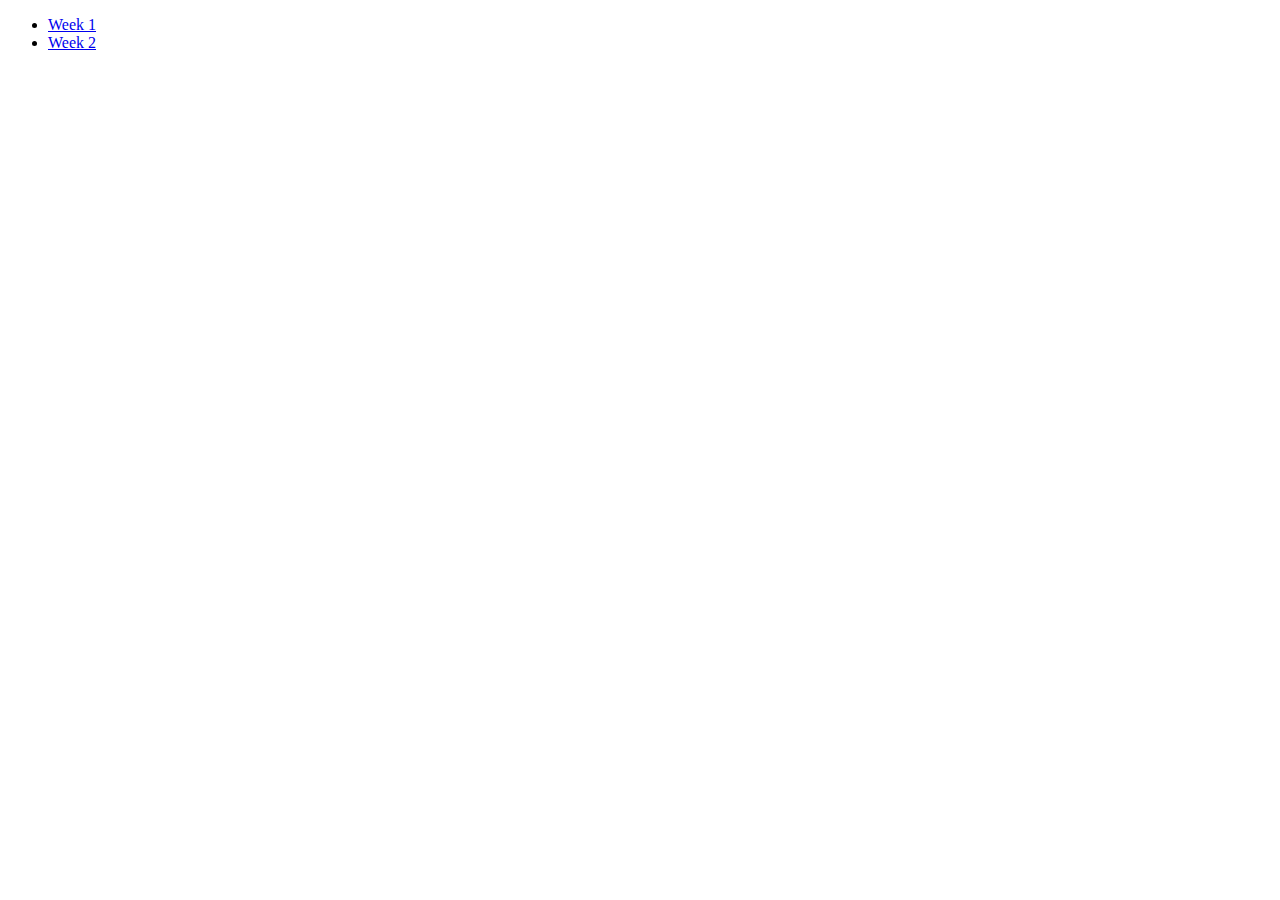
==== index.html @ bb3bd13a "retry" ====
<!DOCTYPE html>
<html>
<head>
    <title>Index</title>
</head>
<body>
<ul>
    <li><a href="Homework/week_1">Week 1</a></li>
    <li><a href="Homework/week_2/index.html">Week 2</a></li>
</ul>
</body>
</html>
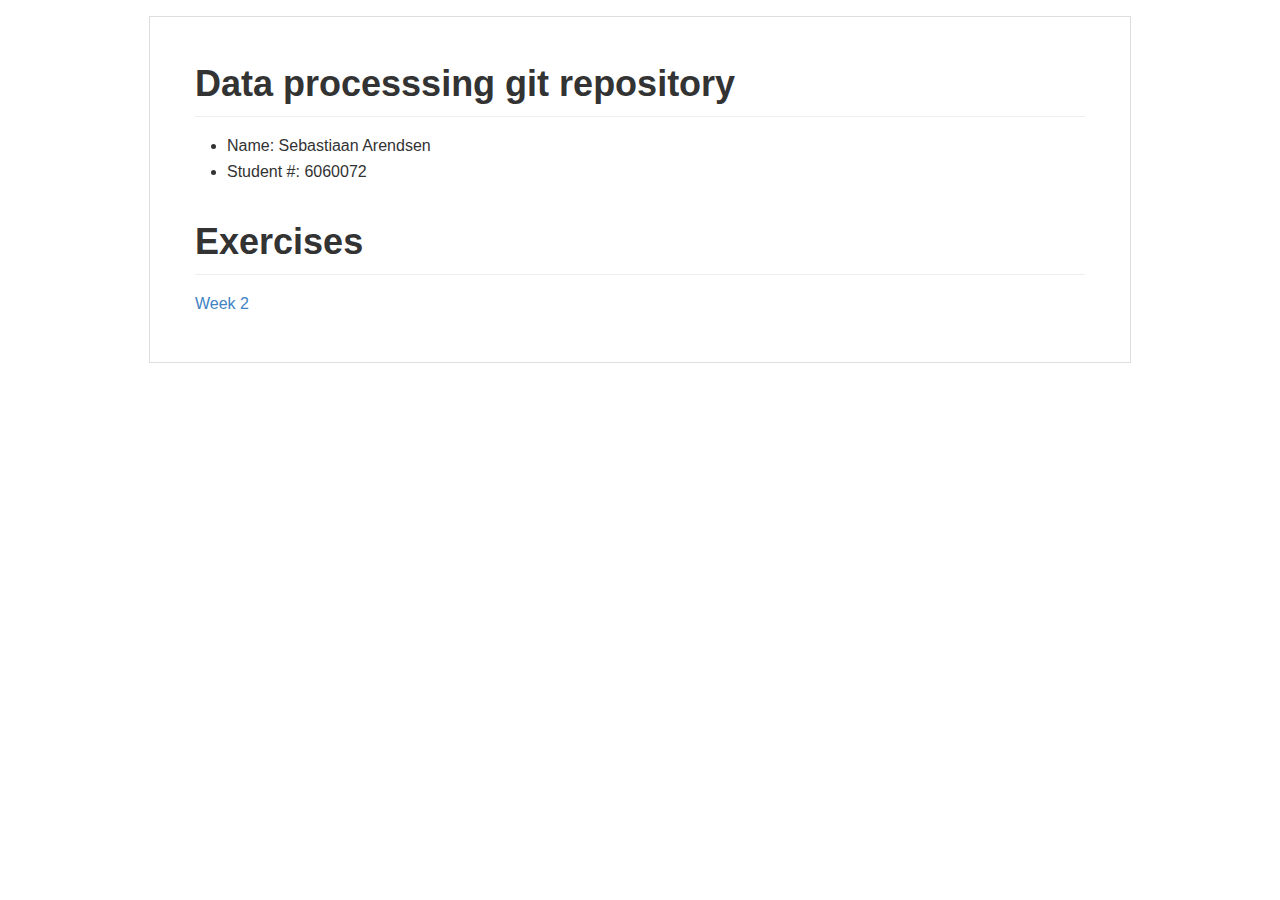
==== commit f991fabb: "index remade" ====
--- a/index.html
+++ b/index.html
@@ -1,12 +1,1023 @@
-<!DOCTYPE html>
-<html>
-<head>
-    <title>Index</title>
-</head>
-<body>
+<!DOCTYPE html><html><head><meta charset="utf-8"><style>body {
+  max-width: 980px;
+  border: 1px solid #ddd;
+  outline: 1300px solid #fff;
+  margin: 16px auto;
+}
+
+body .markdown-body
+{
+  padding: 45px;
+}
+
+@font-face {
+  font-family: fontawesome-mini;
+  src: url([data-uri]) format('woff');
+}
+
+@font-face {
+  font-family: octicons-anchor;
+  src: url([data-uri]) format('woff');
+}
+
+.markdown-body {
+  font-family: sans-serif;
+  -ms-text-size-adjust: 100%;
+  -webkit-text-size-adjust: 100%;
+  color: #333333;
+  overflow: hidden;
+  font-family: "Helvetica Neue", Helvetica, "Segoe UI", Arial, freesans, sans-serif;
+  font-size: 16px;
+  line-height: 1.6;
+  word-wrap: break-word;
+}
+
+.markdown-body a {
+  background: transparent;
+}
+
+.markdown-body a:active,
+.markdown-body a:hover {
+  outline: 0;
+}
+
+.markdown-body b,
+.markdown-body strong {
+  font-weight: bold;
+}
+
+.markdown-body mark {
+  background: #ff0;
+  color: #000;
+  font-style: italic;
+  font-weight: bold;
+}
+
+.markdown-body sub,
+.markdown-body sup {
+  font-size: 75%;
+  line-height: 0;
+  position: relative;
+  vertical-align: baseline;
+}
+.markdown-body sup {
+  top: -0.5em;
+}
+.markdown-body sub {
+  bottom: -0.25em;
+}
+
+.markdown-body h1 {
+  font-size: 2em;
+  margin: 0.67em 0;
+}
+
+.markdown-body img {
+  border: 0;
+}
+
+.markdown-body hr {
+  -moz-box-sizing: content-box;
+  box-sizing: content-box;
+  height: 0;
+}
+
+.markdown-body pre {
+  overflow: auto;
+}
+
+.markdown-body code,
+.markdown-body kbd,
+.markdown-body pre,
+.markdown-body samp {
+  font-family: monospace, monospace;
+  font-size: 1em;
+}
+
+.markdown-body input {
+  color: inherit;
+  font: inherit;
+  margin: 0;
+}
+
+.markdown-body html input[disabled] {
+  cursor: default;
+}
+
+.markdown-body input {
+  line-height: normal;
+}
+
+.markdown-body input[type="checkbox"] {
+  box-sizing: border-box;
+  padding: 0;
+}
+
+.markdown-body table {
+  border-collapse: collapse;
+  border-spacing: 0;
+}
+
+.markdown-body td,
+.markdown-body th {
+  padding: 0;
+}
+
+.markdown-body .codehilitetable {
+  border: 0;
+  border-spacing: 0;
+}
+
+.markdown-body .codehilitetable tr {
+  border: 0;
+}
+
+.markdown-body .codehilitetable pre,
+.markdown-body .codehilitetable div.codehilite {
+  margin: 0;
+}
+
+.markdown-body .linenos,
+.markdown-body .code,
+.markdown-body .codehilitetable td {
+  border: 0;
+  padding: 0;
+}
+
+.markdown-body td:not(.linenos) .linenodiv {
+  padding: 0 !important;
+}
+
+.markdown-body .code {
+  width: 100%;
+}
+
+.markdown-body .linenos div pre,
+.markdown-body .linenodiv pre,
+.markdown-body .linenodiv {
+  border: 0;
+  -webkit-border-radius: 0;
+  -moz-border-radius: 0;
+  border-radius: 0;
+  -webkit-border-top-left-radius: 3px;
+  -webkit-border-bottom-left-radius: 3px;
+  -moz-border-radius-topleft: 3px;
+  -moz-border-radius-bottomleft: 3px;
+  border-top-left-radius: 3px;
+  border-bottom-left-radius: 3px;
+}
+
+.markdown-body .code div pre,
+.markdown-body .code div {
+  border: 0;
+  -webkit-border-radius: 0;
+  -moz-border-radius: 0;
+  border-radius: 0;
+  -webkit-border-top-right-radius: 3px;
+  -webkit-border-bottom-right-radius: 3px;
+  -moz-border-radius-topright: 3px;
+  -moz-border-radius-bottomright: 3px;
+  border-top-right-radius: 3px;
+  border-bottom-right-radius: 3px;
+}
+
+.markdown-body * {
+  -moz-box-sizing: border-box;
+  box-sizing: border-box;
+}
+
+.markdown-body input {
+  font: 13px Helvetica, arial, freesans, clean, sans-serif, "Segoe UI Emoji", "Segoe UI Symbol";
+  line-height: 1.4;
+}
+
+.markdown-body a {
+  color: #4183c4;
+  text-decoration: none;
+}
+
+.markdown-body a:hover,
+.markdown-body a:focus,
+.markdown-body a:active {
+  text-decoration: underline;
+}
+
+.markdown-body hr {
+  height: 0;
+  margin: 15px 0;
+  overflow: hidden;
+  background: transparent;
+  border: 0;
+  border-bottom: 1px solid #ddd;
+}
+
+.markdown-body hr:before,
+.markdown-body hr:after {
+  display: table;
+  content: " ";
+}
+
+.markdown-body hr:after {
+  clear: both;
+}
+
+.markdown-body h1,
+.markdown-body h2,
+.markdown-body h3,
+.markdown-body h4,
+.markdown-body h5,
+.markdown-body h6 {
+  margin-top: 15px;
+  margin-bottom: 15px;
+  line-height: 1.1;
+}
+
+.markdown-body h1 {
+  font-size: 30px;
+}
+
+.markdown-body h2 {
+  font-size: 21px;
+}
+
+.markdown-body h3 {
+  font-size: 16px;
+}
+
+.markdown-body h4 {
+  font-size: 14px;
+}
+
+.markdown-body h5 {
+  font-size: 12px;
+}
+
+.markdown-body h6 {
+  font-size: 11px;
+}
+
+.markdown-body blockquote {
+  margin: 0;
+}
+
+.markdown-body ul,
+.markdown-body ol {
+  padding: 0;
+  margin-top: 0;
+  margin-bottom: 0;
+}
+
+.markdown-body ol ol,
+.markdown-body ul ol {
+  list-style-type: lower-roman;
+}
+
+.markdown-body ul ul ol,
+.markdown-body ul ol ol,
+.markdown-body ol ul ol,
+.markdown-body ol ol ol {
+  list-style-type: lower-alpha;
+}
+
+.markdown-body dd {
+  margin-left: 0;
+}
+
+.markdown-body code,
+.markdown-body pre,
+.markdown-body samp {
+  font-family: Consolas, "Liberation Mono", Menlo, Courier, monospace;
+  font-size: 12px;
+}
+
+.markdown-body pre {
+  margin-top: 0;
+  margin-bottom: 0;
+}
+
+.markdown-body kbd {
+  background-color: #e7e7e7;
+  background-image: -moz-linear-gradient(#fefefe, #e7e7e7);
+  background-image: -webkit-linear-gradient(#fefefe, #e7e7e7);
+  background-image: linear-gradient(#fefefe, #e7e7e7);
+  background-repeat: repeat-x;
+  border-radius: 2px;
+  border: 1px solid #cfcfcf;
+  color: #000;
+  padding: 3px 5px;
+  line-height: 10px;
+  font: 11px Consolas, "Liberation Mono", Menlo, Courier, monospace;
+  display: inline-block;
+}
+
+.markdown-body>*:first-child {
+  margin-top: 0 !important;
+}
+
+.markdown-body>*:last-child {
+  margin-bottom: 0 !important;
+}
+
+.markdown-body .headeranchor-link {
+  position: absolute;
+  top: 0;
+  bottom: 0;
+  left: 0;
+  display: block;
+  padding-right: 6px;
+  padding-left: 30px;
+  margin-left: -30px;
+}
+
+.markdown-body .headeranchor-link:focus {
+  outline: none;
+}
+
+.markdown-body h1,
+.markdown-body h2,
+.markdown-body h3,
+.markdown-body h4,
+.markdown-body h5,
+.markdown-body h6 {
+  position: relative;
+  margin-top: 1em;
+  margin-bottom: 16px;
+  font-weight: bold;
+  line-height: 1.4;
+}
+
+.markdown-body h1 .headeranchor,
+.markdown-body h2 .headeranchor,
+.markdown-body h3 .headeranchor,
+.markdown-body h4 .headeranchor,
+.markdown-body h5 .headeranchor,
+.markdown-body h6 .headeranchor {
+  display: none;
+  color: #000;
+  vertical-align: middle;
+}
+
+.markdown-body h1:hover .headeranchor-link,
+.markdown-body h2:hover .headeranchor-link,
+.markdown-body h3:hover .headeranchor-link,
+.markdown-body h4:hover .headeranchor-link,
+.markdown-body h5:hover .headeranchor-link,
+.markdown-body h6:hover .headeranchor-link {
+  height: 1em;
+  padding-left: 8px;
+  margin-left: -30px;
+  line-height: 1;
+  text-decoration: none;
+}
+
+.markdown-body h1:hover .headeranchor-link .headeranchor,
+.markdown-body h2:hover .headeranchor-link .headeranchor,
+.markdown-body h3:hover .headeranchor-link .headeranchor,
+.markdown-body h4:hover .headeranchor-link .headeranchor,
+.markdown-body h5:hover .headeranchor-link .headeranchor,
+.markdown-body h6:hover .headeranchor-link .headeranchor {
+  display: inline-block;
+}
+
+.markdown-body h1 {
+  padding-bottom: 0.3em;
+  font-size: 2.25em;
+  line-height: 1.2;
+  border-bottom: 1px solid #eee;
+}
+
+.markdown-body h2 {
+  padding-bottom: 0.3em;
+  font-size: 1.75em;
+  line-height: 1.225;
+  border-bottom: 1px solid #eee;
+}
+
+.markdown-body h3 {
+  font-size: 1.5em;
+  line-height: 1.43;
+}
+
+.markdown-body h4 {
+  font-size: 1.25em;
+}
+
+.markdown-body h5 {
+  font-size: 1em;
+}
+
+.markdown-body h6 {
+  font-size: 1em;
+  color: #777;
+}
+
+.markdown-body p,
+.markdown-body blockquote,
+.markdown-body ul,
+.markdown-body ol,
+.markdown-body dl,
+.markdown-body table,
+.markdown-body pre,
+.markdown-body .admonition {
+  margin-top: 0;
+  margin-bottom: 16px;
+}
+
+.markdown-body hr {
+  height: 4px;
+  padding: 0;
+  margin: 16px 0;
+  background-color: #e7e7e7;
+  border: 0 none;
+}
+
+.markdown-body ul,
+.markdown-body ol {
+  padding-left: 2em;
+}
+
+.markdown-body ul ul,
+.markdown-body ul ol,
+.markdown-body ol ol,
+.markdown-body ol ul {
+  margin-top: 0;
+  margin-bottom: 0;
+}
+
+.markdown-body li>p {
+  margin-top: 16px;
+}
+
+.markdown-body dl {
+  padding: 0;
+}
+
+.markdown-body dl dt {
+  padding: 0;
+  margin-top: 16px;
+  font-size: 1em;
+  font-style: italic;
+  font-weight: bold;
+}
+
+.markdown-body dl dd {
+  padding: 0 16px;
+  margin-bottom: 16px;
+}
+
+.markdown-body blockquote {
+  padding: 0 15px;
+  color: #777;
+  border-left: 4px solid #ddd;
+}
+
+.markdown-body blockquote>:first-child {
+  margin-top: 0;
+}
+
+.markdown-body blockquote>:last-child {
+  margin-bottom: 0;
+}
+
+.markdown-body table {
+  display: block;
+  width: 100%;
+  overflow: auto;
+  word-break: normal;
+  word-break: keep-all;
+}
+
+.markdown-body table th {
+  font-weight: bold;
+}
+
+.markdown-body table th,
+.markdown-body table td {
+  padding: 6px 13px;
+  border: 1px solid #ddd;
+}
+
+.markdown-body table tr {
+  background-color: #fff;
+  border-top: 1px solid #ccc;
+}
+
+.markdown-body table tr:nth-child(2n) {
+  background-color: #f8f8f8;
+}
+
+.markdown-body img {
+  max-width: 100%;
+  -moz-box-sizing: border-box;
+  box-sizing: border-box;
+}
+
+.markdown-body code,
+.markdown-body samp {
+  padding: 0;
+  padding-top: 0.2em;
+  padding-bottom: 0.2em;
+  margin: 0;
+  font-size: 85%;
+  background-color: rgba(0,0,0,0.04);
+  border-radius: 3px;
+}
+
+.markdown-body code:before,
+.markdown-body code:after {
+  letter-spacing: -0.2em;
+  content: "\00a0";
+}
+
+.markdown-body pre>code {
+  padding: 0;
+  margin: 0;
+  font-size: 100%;
+  word-break: normal;
+  white-space: pre;
+  background: transparent;
+  border: 0;
+}
+
+.markdown-body .codehilite {
+  margin-bottom: 16px;
+}
+
+.markdown-body .codehilite pre,
+.markdown-body pre {
+  padding: 16px;
+  overflow: auto;
+  font-size: 85%;
+  line-height: 1.45;
+  background-color: #f7f7f7;
+  border-radius: 3px;
+}
+
+.markdown-body .codehilite pre {
+  margin-bottom: 0;
+  word-break: normal;
+}
+
+.markdown-body pre {
+  word-wrap: normal;
+}
+
+.markdown-body pre code {
+  display: inline;
+  max-width: initial;
+  padding: 0;
+  margin: 0;
+  overflow: initial;
+  line-height: inherit;
+  word-wrap: normal;
+  background-color: transparent;
+  border: 0;
+}
+
+.markdown-body pre code:before,
+.markdown-body pre code:after {
+  content: normal;
+}
+
+/* Admonition */
+.markdown-body .admonition {
+  -webkit-border-radius: 3px;
+  -moz-border-radius: 3px;
+  position: relative;
+  border-radius: 3px;
+  border: 1px solid #e0e0e0;
+  border-left: 6px solid #333;
+  padding: 10px 10px 10px 30px;
+}
+
+.markdown-body .admonition table {
+  color: #333;
+}
+
+.markdown-body .admonition p {
+  padding: 0;
+}
+
+.markdown-body .admonition-title {
+  font-weight: bold;
+  margin: 0;
+}
+
+.markdown-body .admonition>.admonition-title {
+  color: #333;
+}
+
+.markdown-body .attention>.admonition-title {
+  color: #a6d796;
+}
+
+.markdown-body .caution>.admonition-title {
+  color: #d7a796;
+}
+
+.markdown-body .hint>.admonition-title {
+  color: #96c6d7;
+}
+
+.markdown-body .danger>.admonition-title {
+  color: #c25f77;
+}
+
+.markdown-body .question>.admonition-title {
+  color: #96a6d7;
+}
+
+.markdown-body .note>.admonition-title {
+  color: #d7c896;
+}
+
+.markdown-body .admonition:before,
+.markdown-body .attention:before,
+.markdown-body .caution:before,
+.markdown-body .hint:before,
+.markdown-body .danger:before,
+.markdown-body .question:before,
+.markdown-body .note:before {
+  font: normal normal 16px fontawesome-mini;
+  -moz-osx-font-smoothing: grayscale;
+  -webkit-user-select: none;
+  -moz-user-select: none;
+  -ms-user-select: none;
+  user-select: none;
+  line-height: 1.5;
+  color: #333;
+  position: absolute;
+  left: 0;
+  top: 0;
+  padding-top: 10px;
+  padding-left: 10px;
+}
+
+.markdown-body .admonition:before {
+  content: "\f056\00a0";
+  color: 333;
+}
+
+.markdown-body .attention:before {
+  content: "\f058\00a0";
+  color: #a6d796;
+}
+
+.markdown-body .caution:before {
+  content: "\f06a\00a0";
+  color: #d7a796;
+}
+
+.markdown-body .hint:before {
+  content: "\f05a\00a0";
+  color: #96c6d7;
+}
+
+.markdown-body .danger:before {
+  content: "\f057\00a0";
+  color: #c25f77;
+}
+
+.markdown-body .question:before {
+  content: "\f059\00a0";
+  color: #96a6d7;
+}
+
+.markdown-body .note:before {
+  content: "\f040\00a0";
+  color: #d7c896;
+}
+
+.markdown-body .admonition::after {
+  content: normal;
+}
+
+.markdown-body .attention {
+  border-left: 6px solid #a6d796;
+}
+
+.markdown-body .caution {
+  border-left: 6px solid #d7a796;
+}
+
+.markdown-body .hint {
+  border-left: 6px solid #96c6d7;
+}
+
+.markdown-body .danger {
+  border-left: 6px solid #c25f77;
+}
+
+.markdown-body .question {
+  border-left: 6px solid #96a6d7;
+}
+
+.markdown-body .note {
+  border-left: 6px solid #d7c896;
+}
+
+.markdown-body .admonition>*:first-child {
+  margin-top: 0 !important;
+}
+
+.markdown-body .admonition>*:last-child {
+  margin-bottom: 0 !important;
+}
+
+/* progress bar*/
+.markdown-body .progress {
+  display: block;
+  width: 300px;
+  margin: 10px 0;
+  height: 24px;
+  -webkit-border-radius: 3px;
+  -moz-border-radius: 3px;
+  border-radius: 3px;
+  background-color: #ededed;
+  position: relative;
+  box-shadow: inset -1px 1px 3px rgba(0, 0, 0, .1);
+}
+
+.markdown-body .progress-label {
+  position: absolute;
+  text-align: center;
+  font-weight: bold;
+  width: 100%; margin: 0;
+  line-height: 24px;
+  color: #333;
+  text-shadow: 1px 1px 0 #fefefe, -1px -1px 0 #fefefe, -1px 1px 0 #fefefe, 1px -1px 0 #fefefe, 0 1px 0 #fefefe, 0 -1px 0 #fefefe, 1px 0 0 #fefefe, -1px 0 0 #fefefe, 1px 1px 2px #000;
+  -webkit-font-smoothing: antialiased !important;
+  white-space: nowrap;
+  overflow: hidden;
+}
+
+.markdown-body .progress-bar {
+  height: 24px;
+  float: left;
+  -webkit-border-radius: 3px;
+  -moz-border-radius: 3px;
+  border-radius: 3px;
+  background-color: #96c6d7;
+  box-shadow: inset 0 1px 0 rgba(255, 255, 255, .5), inset 0 -1px 0 rgba(0, 0, 0, .1);
+  background-size: 30px 30px;
+  background-image: -webkit-linear-gradient(
+    135deg, rgba(255, 255, 255, .4) 27%,
+    transparent 27%,
+    transparent 52%, rgba(255, 255, 255, .4) 52%,
+    rgba(255, 255, 255, .4) 77%,
+    transparent 77%, transparent
+  );
+  background-image: -moz-linear-gradient(
+    135deg,
+    rgba(255, 255, 255, .4) 27%, transparent 27%,
+    transparent 52%, rgba(255, 255, 255, .4) 52%,
+    rgba(255, 255, 255, .4) 77%, transparent 77%,
+    transparent
+  );
+  background-image: -ms-linear-gradient(
+    135deg,
+    rgba(255, 255, 255, .4) 27%, transparent 27%,
+    transparent 52%, rgba(255, 255, 255, .4) 52%,
+    rgba(255, 255, 255, .4) 77%, transparent 77%,
+    transparent
+  );
+  background-image: -o-linear-gradient(
+    135deg,
+    rgba(255, 255, 255, .4) 27%, transparent 27%,
+    transparent 52%, rgba(255, 255, 255, .4) 52%,
+    rgba(255, 255, 255, .4) 77%, transparent 77%,
+    transparent
+  );
+  background-image: linear-gradient(
+    135deg,
+    rgba(255, 255, 255, .4) 27%, transparent 27%,
+    transparent 52%, rgba(255, 255, 255, .4) 52%,
+    rgba(255, 255, 255, .4) 77%, transparent 77%,
+    transparent
+  );
+}
+
+.markdown-body .progress-100plus .progress-bar {
+  background-color: #a6d796;
+}
+
+.markdown-body .progress-80plus .progress-bar {
+  background-color: #c6d796;
+}
+
+.markdown-body .progress-60plus .progress-bar {
+  background-color: #d7c896;
+}
+
+.markdown-body .progress-40plus .progress-bar {
+  background-color: #d7a796;
+}
+
+.markdown-body .progress-20plus .progress-bar {
+  background-color: #d796a6;
+}
+
+.markdown-body .progress-0plus .progress-bar {
+  background-color: #c25f77;
+}
+
+.markdown-body .candystripe-animate .progress-bar{
+  -webkit-animation: animate-stripes 3s linear infinite;
+  -moz-animation: animate-stripes 3s linear infinite;
+  animation: animate-stripes 3s linear infinite;
+}
+
+@-webkit-keyframes animate-stripes {
+  0% {
+    background-position: 0 0;
+  }
+
+  100% {
+    background-position: 60px 0;
+  }
+}
+
+@-moz-keyframes animate-stripes {
+  0% {
+    background-position: 0 0;
+  }
+
+  100% {
+    background-position: 60px 0;
+  }
+}
+
+@keyframes animate-stripes {
+  0% {
+    background-position: 0 0;
+  }
+
+  100% {
+    background-position: 60px 0;
+  }
+}
+
+.markdown-body .gloss .progress-bar {
+  box-shadow:
+    inset 0 4px 12px rgba(255, 255, 255, .7),
+    inset 0 -12px 0 rgba(0, 0, 0, .05);
+}
+
+/* Multimarkdown Critic Blocks */
+.markdown-body .critic_mark {
+  background: #ff0;
+}
+
+.markdown-body .critic_delete {
+  color: #c82829;
+  text-decoration: line-through;
+}
+
+.markdown-body .critic_insert {
+  color: #718c00 ;
+  text-decoration: underline;
+}
+
+.markdown-body .critic_comment {
+  color: #8e908c;
+  font-style: italic;
+}
+
+.markdown-body .headeranchor {
+  font: normal normal 16px octicons-anchor;
+  line-height: 1;
+  display: inline-block;
+  text-decoration: none;
+  -webkit-font-smoothing: antialiased;
+  -moz-osx-font-smoothing: grayscale;
+  -webkit-user-select: none;
+  -moz-user-select: none;
+  -ms-user-select: none;
+  user-select: none;
+}
+
+.headeranchor:before {
+  content: '\f05c';
+}
+
+.markdown-body .task-list-item {
+  list-style-type: none;
+}
+
+.markdown-body .task-list-item+.task-list-item {
+  margin-top: 3px;
+}
+
+.markdown-body .task-list-item input {
+  margin: 0 4px 0.25em -20px;
+  vertical-align: middle;
+}
+
+/* Media */
+@media only screen and (min-width: 480px) {
+  .markdown-body {
+    font-size:14px;
+  }
+}
+
+@media only screen and (min-width: 768px) {
+  .markdown-body {
+    font-size:16px;
+  }
+}
+
+@media print {
+  .markdown-body * {
+    background: transparent !important;
+    color: black !important;
+    filter:none !important;
+    -ms-filter: none !important;
+  }
+
+  .markdown-body {
+    font-size:12pt;
+    max-width:100%;
+    outline:none;
+    border: 0;
+  }
+
+  .markdown-body a,
+  .markdown-body a:visited {
+    text-decoration: underline;
+  }
+
+  .markdown-body .headeranchor-link {
+    display: none;
+  }
+
+  .markdown-body a[href]:after {
+    content: " (" attr(href) ")";
+  }
+
+  .markdown-body abbr[title]:after {
+    content: " (" attr(title) ")";
+  }
+
+  .markdown-body .ir a:after,
+  .markdown-body a[href^="javascript:"]:after,
+  .markdown-body a[href^="#"]:after {
+    content: "";
+  }
+
+  .markdown-body pre {
+    white-space: pre;
+    white-space: pre-wrap;
+    word-wrap: break-word;
+  }
+
+  .markdown-body pre,
+  .markdown-body blockquote {
+    border: 1px solid #999;
+    padding-right: 1em;
+    page-break-inside: avoid;
+  }
+
+  .markdown-body .progress,
+  .markdown-body .progress-bar {
+    -moz-box-shadow: none;
+    -webkit-box-shadow: none;
+    box-shadow: none;
+  }
+
+  .markdown-body .progress {
+    border: 1px solid #ddd;
+  }
+
+  .markdown-body .progress-bar {
+    height: 22px;
+    border-right: 1px solid #ddd;
+  }
+
+  .markdown-body tr,
+  .markdown-body img {
+    page-break-inside: avoid;
+  }
+
+  .markdown-body img {
+    max-width: 100% !important;
+  }
+
+  .markdown-body p,
+  .markdown-body h2,
+  .markdown-body h3 {
+    orphans: 3;
+    widows: 3;
+  }
+
+  .markdown-body h2,
+  .markdown-body h3 {
+    page-break-after: avoid;
+  }
+}
+</style><title>index</title></head><body><article class="markdown-body"><h1 id="data-processsing-git-repository"><a name="user-content-data-processsing-git-repository" href="#data-processsing-git-repository" class="headeranchor-link" aria-hidden="true"><span class="headeranchor"></span></a>Data processsing git repository</h1>
 <ul>
-    <li><a href="Homework/week_1">Week 1</a></li>
-    <li><a href="Homework/week_2/index.html">Week 2</a></li>
+<li>Name: Sebastiaan Arendsen</li>
+<li>Student #: 6060072</li>
 </ul>
-</body>
-</html>
+<h1 id="exercises"><a name="user-content-exercises" href="#exercises" class="headeranchor-link" aria-hidden="true"><span class="headeranchor"></span></a>Exercises</h1>
+<p><a href="/home/sebba/DataProc/Homework/week_2/index.html">Week 2</a></p></article></body></html>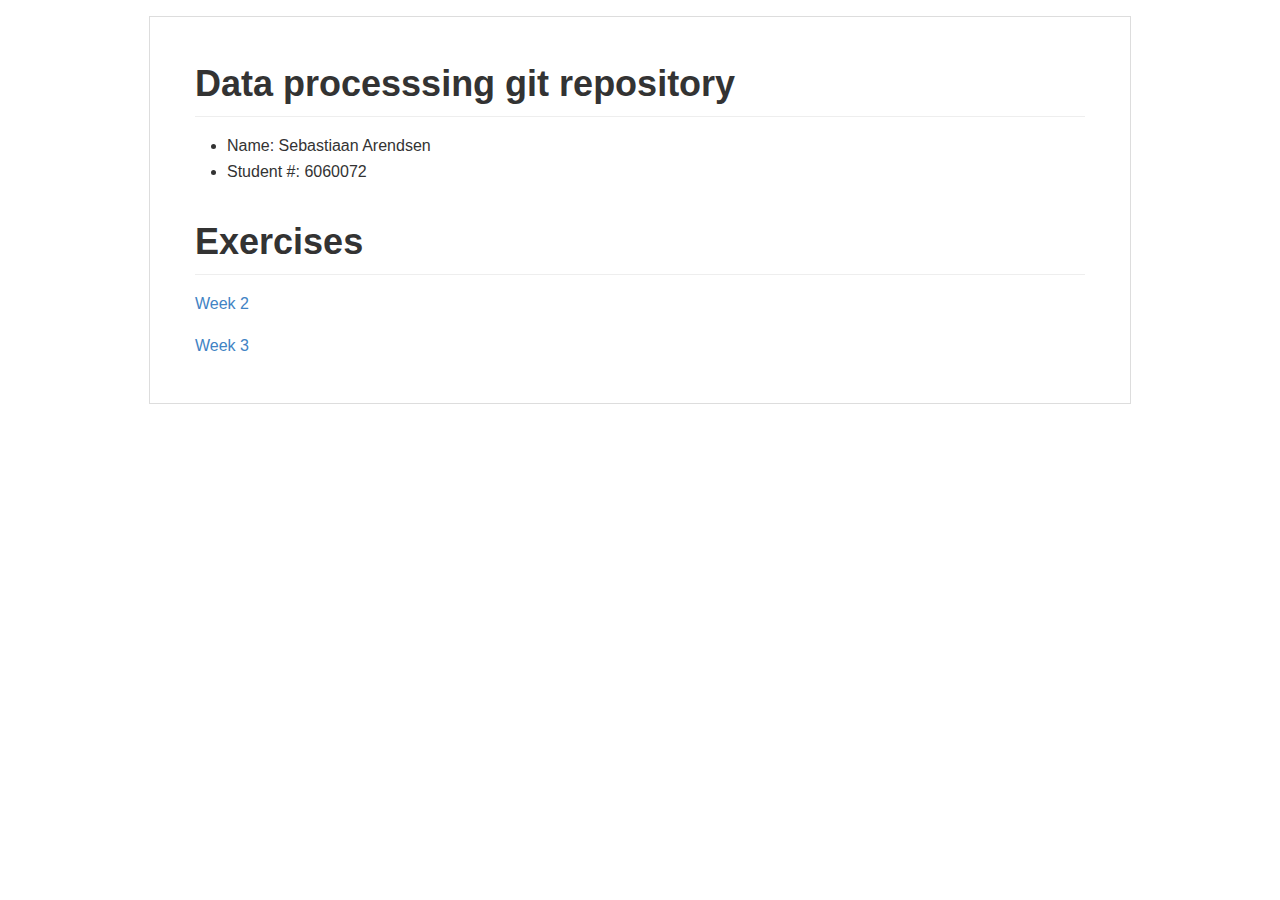
==== commit edb340e6: "got some labels done" ====
--- a/index.html
+++ b/index.html
@@ -1020,4 +1020,4 @@
 <li>Student #: 6060072</li>
 </ul>
 <h1 id="exercises"><a name="user-content-exercises" href="#exercises" class="headeranchor-link" aria-hidden="true"><span class="headeranchor"></span></a>Exercises</h1>
-<p><a href="/home/sebba/DataProc/Homework/week_2/index.html">Week 2</a></p></article></body></html>+<p><a href="Homework/week_2/index.html">Week 2</a></p><p><a href="Homework/week_3/index.html">Week 3</a></p></article></body></html>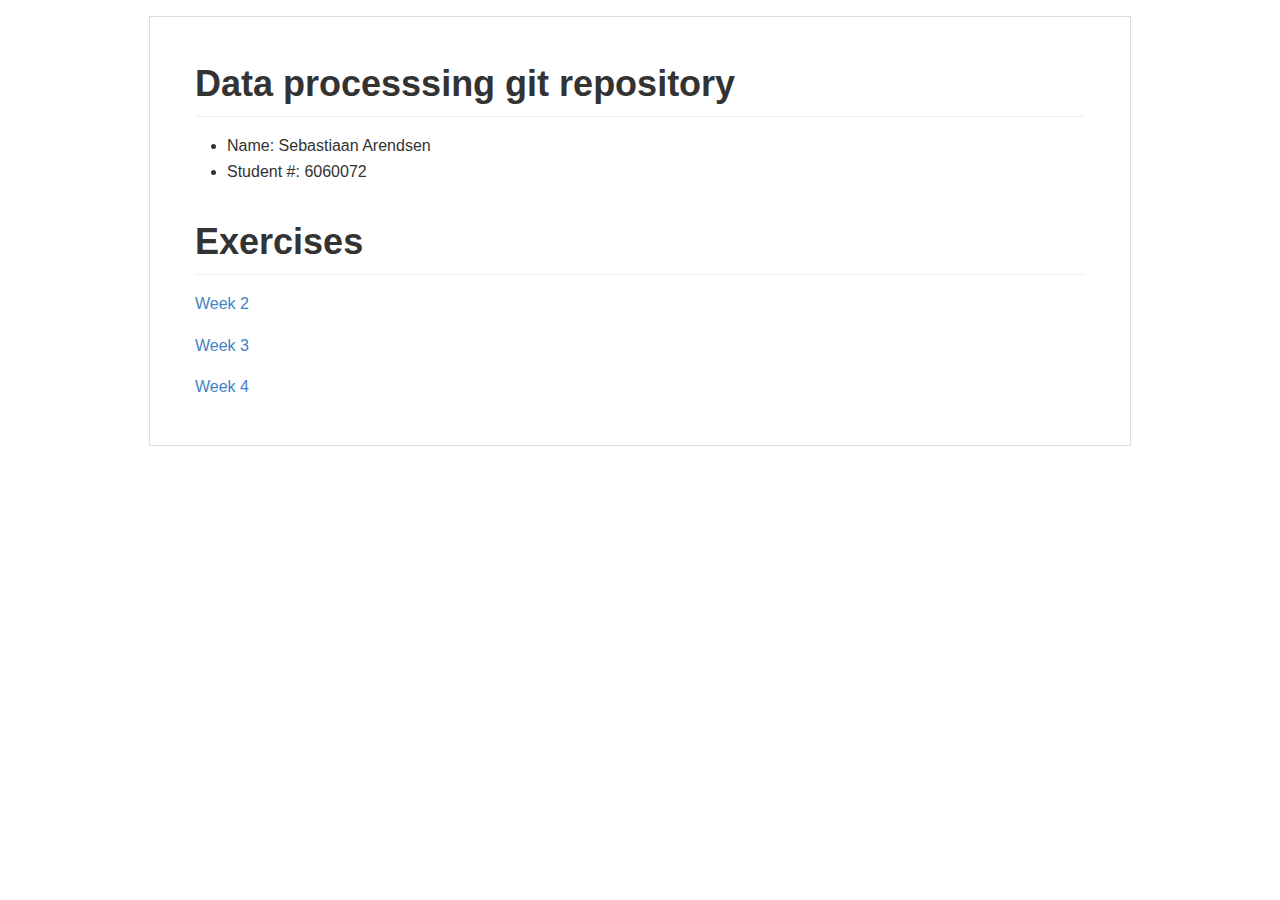
==== commit 11395651: "updated index and readme" ====
--- a/index.html
+++ b/index.html
@@ -1020,4 +1020,4 @@
 <li>Student #: 6060072</li>
 </ul>
 <h1 id="exercises"><a name="user-content-exercises" href="#exercises" class="headeranchor-link" aria-hidden="true"><span class="headeranchor"></span></a>Exercises</h1>
-<p><a href="Homework/week_2/index.html">Week 2</a></p><p><a href="Homework/week_3/index.html">Week 3</a></p></article></body></html>+<p><a href="Homework/week_2/index.html">Week 2</a></p><p><a href="Homework/week_3/index.html">Week 3</a></p><p><a href="Homework/week_4/index.html">Week 4</a></p></article></body></html>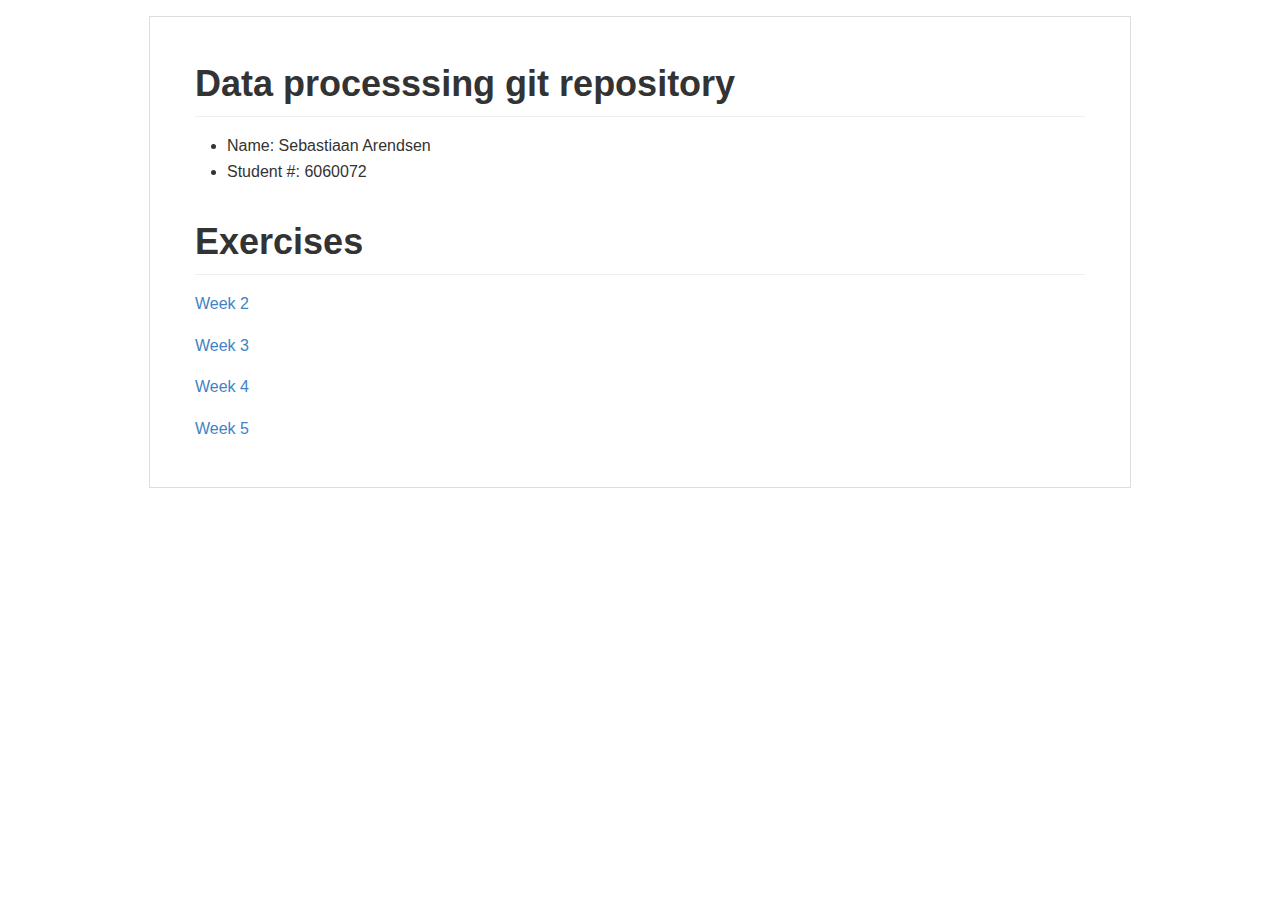
==== commit 73298e16: "Merge branch 'master' of github.com:Flewtje/DataProc" ====
--- a/index.html
+++ b/index.html
@@ -1020,4 +1020,4 @@
 <li>Student #: 6060072</li>
 </ul>
 <h1 id="exercises"><a name="user-content-exercises" href="#exercises" class="headeranchor-link" aria-hidden="true"><span class="headeranchor"></span></a>Exercises</h1>
-<p><a href="Homework/week_2/index.html">Week 2</a></p><p><a href="Homework/week_3/index.html">Week 3</a></p><p><a href="Homework/week_4/index.html">Week 4</a></p></article></body></html>+<p><a href="Homework/week_2/index.html">Week 2</a></p><p><a href="Homework/week_3/index.html">Week 3</a></p><p><a href="Homework/week_4/index.html">Week 4</a></p><p><a href="Homework/week_5/index.html">Week 5</a></p></article></body></html>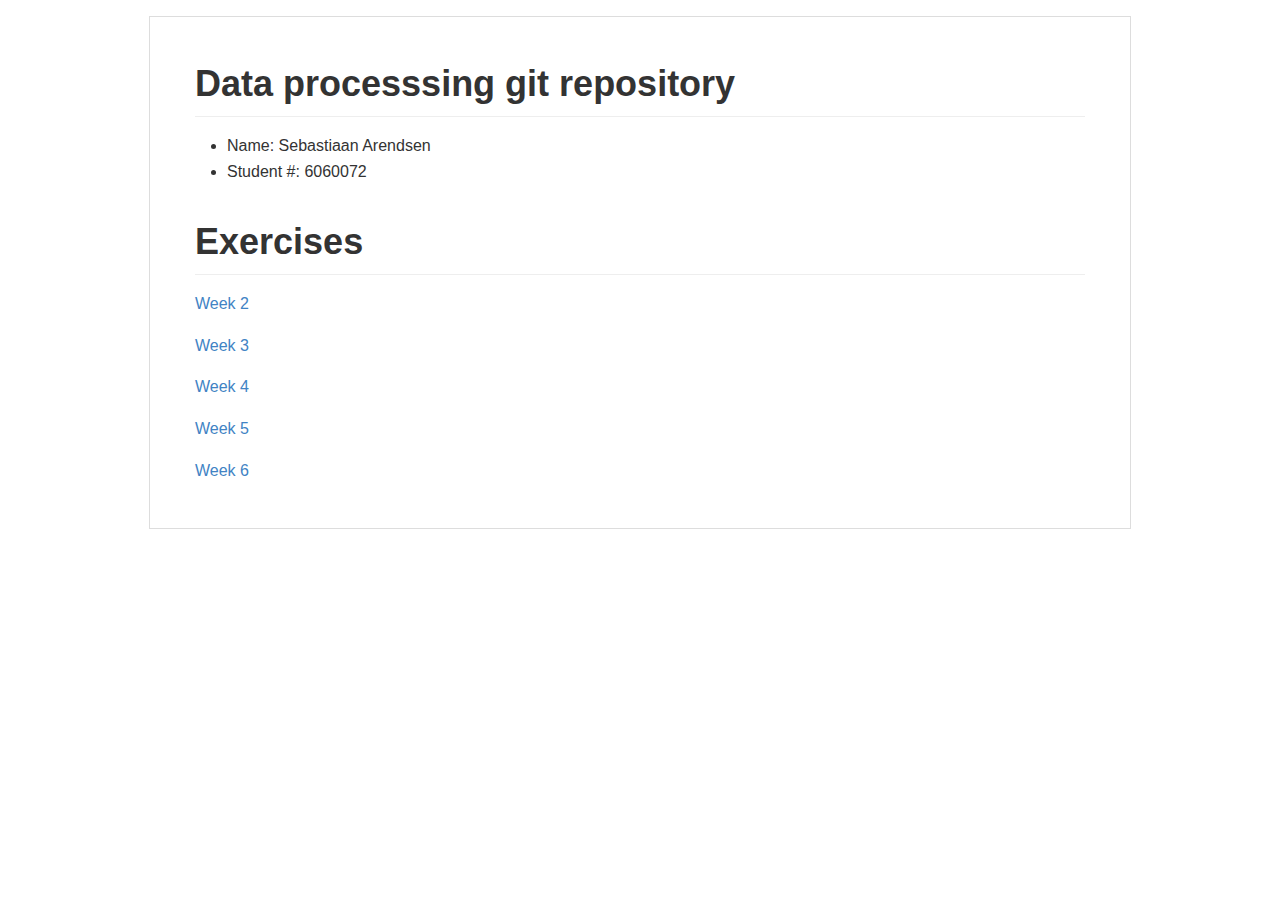
==== commit efa36d5a: "done" ====
--- a/index.html
+++ b/index.html
@@ -1020,4 +1020,4 @@
 <li>Student #: 6060072</li>
 </ul>
 <h1 id="exercises"><a name="user-content-exercises" href="#exercises" class="headeranchor-link" aria-hidden="true"><span class="headeranchor"></span></a>Exercises</h1>
-<p><a href="Homework/week_2/index.html">Week 2</a></p><p><a href="Homework/week_3/index.html">Week 3</a></p><p><a href="Homework/week_4/index.html">Week 4</a></p><p><a href="Homework/week_5/index.html">Week 5</a></p></article></body></html>+<p><a href="Homework/week_2/index.html">Week 2</a></p><p><a href="Homework/week_3/index.html">Week 3</a></p><p><a href="Homework/week_4/index.html">Week 4</a></p><p><a href="Homework/week_5/index.html">Week 5</a></p><p><a href="Homework/week_6/index.html">Week 6</a></p></article></body></html>